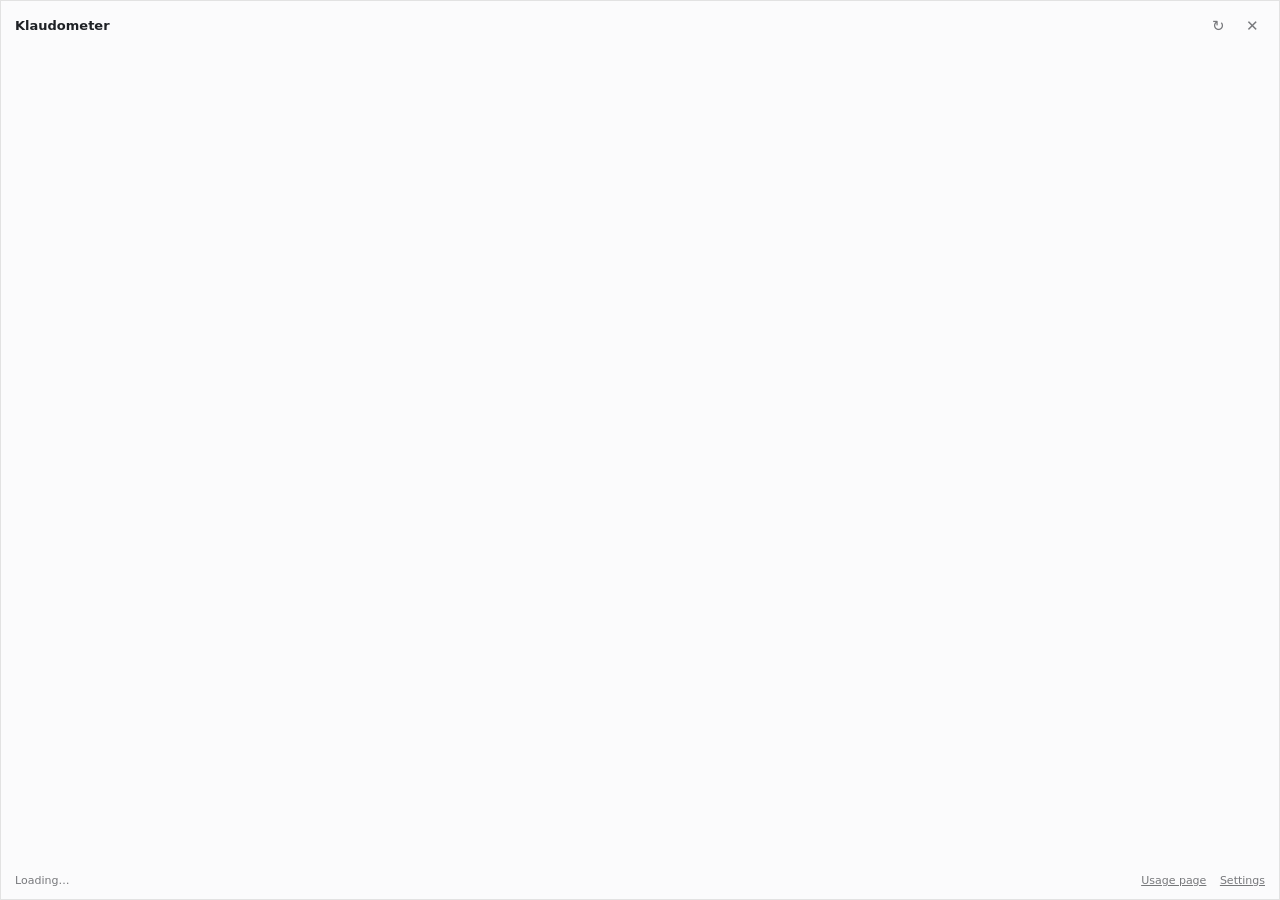
==== desktop/ui/index.html @ 45fc50e2 "Add the desktop app's Rust core and Tauri skeleton (phase 1) desktop/core is a GUI-free port of the " ====
<!doctype html>
<html lang="en">
<head>
  <meta charset="utf-8">
  <meta name="viewport" content="width=device-width, initial-scale=1">
  <title>Klaudometer</title>
  <link rel="stylesheet" href="card.css">
</head>
<body>
  <main class="card">
    <header data-tauri-drag-region>
      <span class="name" data-tauri-drag-region>Klaudometer</span>
      <span class="plan" id="plan" hidden></span>
      <button id="refresh" title="Refresh now" aria-label="Refresh now">&#x21bb;</button>
      <button id="close" title="Close" aria-label="Close">&#x2715;</button>
    </header>
    <section class="meters" id="meters" aria-live="polite"></section>
    <footer>
      <span id="footer">Loading…</span>
      <span class="links">
        <a href="#" id="usage-page">Usage page</a>
        <a href="#" id="settings">Settings</a>
      </span>
    </footer>
  </main>
  <script src="card.js"></script>
</body>
</html>
---- desktop/ui/card.css ----
:root {
  --bg: #1f2226;
  --fg: #eceff1;
  --muted: rgba(236, 239, 241, 0.6);
  --track: rgba(236, 239, 241, 0.13);
  --chip: rgba(236, 239, 241, 0.1);
  --border: rgba(255, 255, 255, 0.08);
  --warning: #e8a33d;
  color-scheme: dark;
}

@media (prefers-color-scheme: light) {
  :root {
    --bg: #fbfbfc;
    --fg: #1f2226;
    --muted: rgba(31, 34, 38, 0.6);
    --track: rgba(31, 34, 38, 0.12);
    --chip: rgba(31, 34, 38, 0.07);
    --border: rgba(0, 0, 0, 0.1);
    --warning: #b8740f;
    color-scheme: light;
  }
}

* {
  box-sizing: border-box;
}

html,
body {
  margin: 0;
  height: 100%;
  background: var(--bg);
  color: var(--fg);
  font: 13px/1.35 system-ui, -apple-system, "Segoe UI", "Noto Sans", sans-serif;
  user-select: none;
  overflow: hidden;
}

.card {
  display: flex;
  flex-direction: column;
  height: 100%;
  padding: 12px 14px 10px;
  border: 1px solid var(--border);
}

header {
  display: flex;
  align-items: center;
  gap: 8px;
}

.name {
  flex: 1;
  font-weight: 600;
}

.plan {
  padding: 1px 9px;
  border-radius: 999px;
  background: var(--chip);
  font-size: 11px;
  color: var(--muted);
}

header button {
  width: 26px;
  height: 26px;
  border: 0;
  border-radius: 6px;
  background: transparent;
  color: var(--muted);
  font-size: 15px;
  cursor: pointer;
}

header button:hover {
  background: var(--chip);
  color: var(--fg);
}

.meters {
  flex: 1;
  display: grid;
  grid-auto-flow: column;
  grid-auto-columns: 1fr;
  gap: 10px;
  align-items: start;
  padding-top: 14px;
}

.meter {
  display: flex;
  flex-direction: column;
  align-items: center;
  text-align: center;
  min-width: 0;
}

.meter.stale svg {
  opacity: 0.5;
}

.ring {
  position: relative;
}

.ring .value {
  position: absolute;
  inset: 0;
  display: flex;
  flex-direction: column;
  align-items: center;
  justify-content: center;
}

.ring .big {
  font-weight: 700;
  letter-spacing: -0.02em;
}

.ring .sub {
  color: var(--muted);
}

.title {
  margin-top: 8px;
  font-weight: 600;
  white-space: nowrap;
}

.title .dot {
  display: inline-block;
  width: 7px;
  height: 7px;
  margin-right: 5px;
  border-radius: 50%;
  vertical-align: 1px;
}

.caption {
  margin-top: 2px;
}

.small {
  font-size: 11px;
  color: var(--muted);
}

.small.warn {
  color: var(--warning);
}

footer {
  display: flex;
  justify-content: space-between;
  gap: 10px;
  font-size: 11px;
  color: var(--muted);
}

footer .error {
  color: var(--warning);
}

footer .links a {
  margin-left: 10px;
  color: var(--muted);
}

footer .links a:hover {
  color: var(--fg);
}
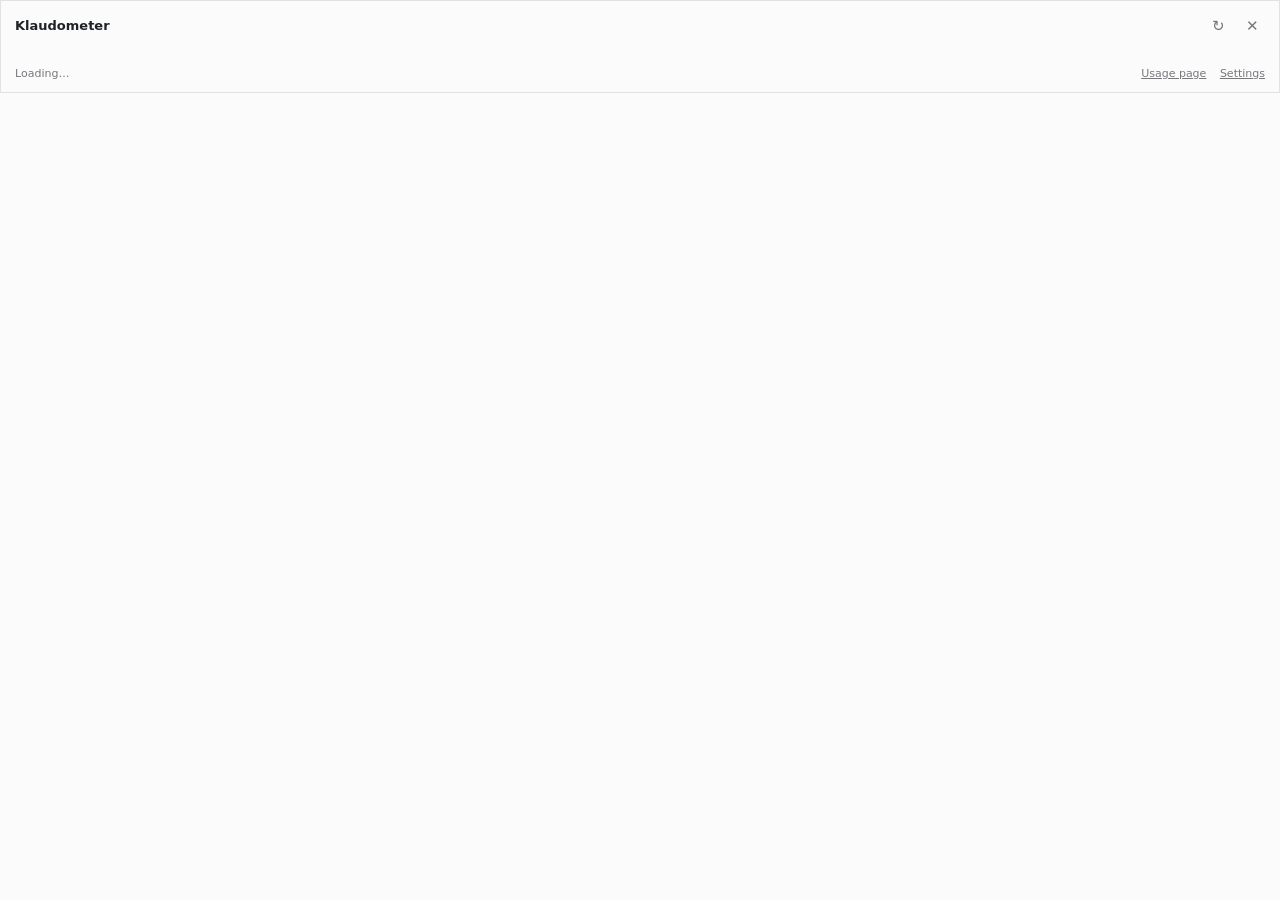
==== commit 035fc17d: "Add a settings window, start at login and a card that fits its content The desktop app gets a settin" ====
--- a/desktop/ui/index.html
+++ b/desktop/ui/index.html
@@ -4,6 +4,7 @@
   <meta charset="utf-8">
   <meta name="viewport" content="width=device-width, initial-scale=1">
   <title>Klaudometer</title>
+  <link rel="stylesheet" href="colors.css">
   <link rel="stylesheet" href="card.css">
 </head>
 <body>
--- a/desktop/ui/colors.css
+++ b/desktop/ui/colors.css
@@ -0,0 +1,32 @@
+/* Colours shared by the card and the settings window, following the system's light or dark mode. */
+:root {
+  --bg: #1f2226;
+  --fg: #eceff1;
+  --muted: rgba(236, 239, 241, 0.6);
+  --track: rgba(236, 239, 241, 0.13);
+  --chip: rgba(236, 239, 241, 0.1);
+  --border: rgba(255, 255, 255, 0.08);
+  --warning: #e8a33d;
+  --accent: #d97757;
+  --ok: #8db06e;
+  --field: rgba(236, 239, 241, 0.06);
+  --field-border: rgba(236, 239, 241, 0.16);
+  color-scheme: dark;
+}
+
+@media (prefers-color-scheme: light) {
+  :root {
+    --bg: #fbfbfc;
+    --fg: #1f2226;
+    --muted: rgba(31, 34, 38, 0.6);
+    --track: rgba(31, 34, 38, 0.12);
+    --chip: rgba(31, 34, 38, 0.07);
+    --border: rgba(0, 0, 0, 0.1);
+    --warning: #b8740f;
+    --accent: #c4613f;
+    --ok: #4f7a32;
+    --field: #ffffff;
+    --field-border: rgba(31, 34, 38, 0.2);
+    color-scheme: light;
+  }
+}
--- a/desktop/ui/card.css
+++ b/desktop/ui/card.css
@@ -1,27 +1,3 @@
-:root {
-  --bg: #1f2226;
-  --fg: #eceff1;
-  --muted: rgba(236, 239, 241, 0.6);
-  --track: rgba(236, 239, 241, 0.13);
-  --chip: rgba(236, 239, 241, 0.1);
-  --border: rgba(255, 255, 255, 0.08);
-  --warning: #e8a33d;
-  color-scheme: dark;
-}
-
-@media (prefers-color-scheme: light) {
-  :root {
-    --bg: #fbfbfc;
-    --fg: #1f2226;
-    --muted: rgba(31, 34, 38, 0.6);
-    --track: rgba(31, 34, 38, 0.12);
-    --chip: rgba(31, 34, 38, 0.07);
-    --border: rgba(0, 0, 0, 0.1);
-    --warning: #b8740f;
-    color-scheme: light;
-  }
-}
-
 * {
   box-sizing: border-box;
 }
@@ -29,7 +5,6 @@
 html,
 body {
   margin: 0;
-  height: 100%;
   background: var(--bg);
   color: var(--fg);
   font: 13px/1.35 system-ui, -apple-system, "Segoe UI", "Noto Sans", sans-serif;
@@ -37,10 +12,10 @@
   overflow: hidden;
 }
 
+/* card.js sets the width and sizes the window to fit. */
 .card {
   display: flex;
   flex-direction: column;
-  height: 100%;
   padding: 12px 14px 10px;
   border: 1px solid var(--border);
 }
@@ -81,7 +56,6 @@
 }
 
 .meters {
-  flex: 1;
   display: grid;
   grid-auto-flow: column;
   grid-auto-columns: 1fr;
@@ -125,9 +99,12 @@
 }
 
 .title {
+  max-width: 100%;
   margin-top: 8px;
   font-weight: 600;
   white-space: nowrap;
+  overflow: hidden;
+  text-overflow: ellipsis;
 }
 
 .title .dot {
@@ -156,12 +133,18 @@
   display: flex;
   justify-content: space-between;
   gap: 10px;
+  margin-top: 14px;
   font-size: 11px;
   color: var(--muted);
 }
 
 footer .error {
   color: var(--warning);
+}
+
+footer .links {
+  flex-shrink: 0;
+  white-space: nowrap;
 }
 
 footer .links a {
